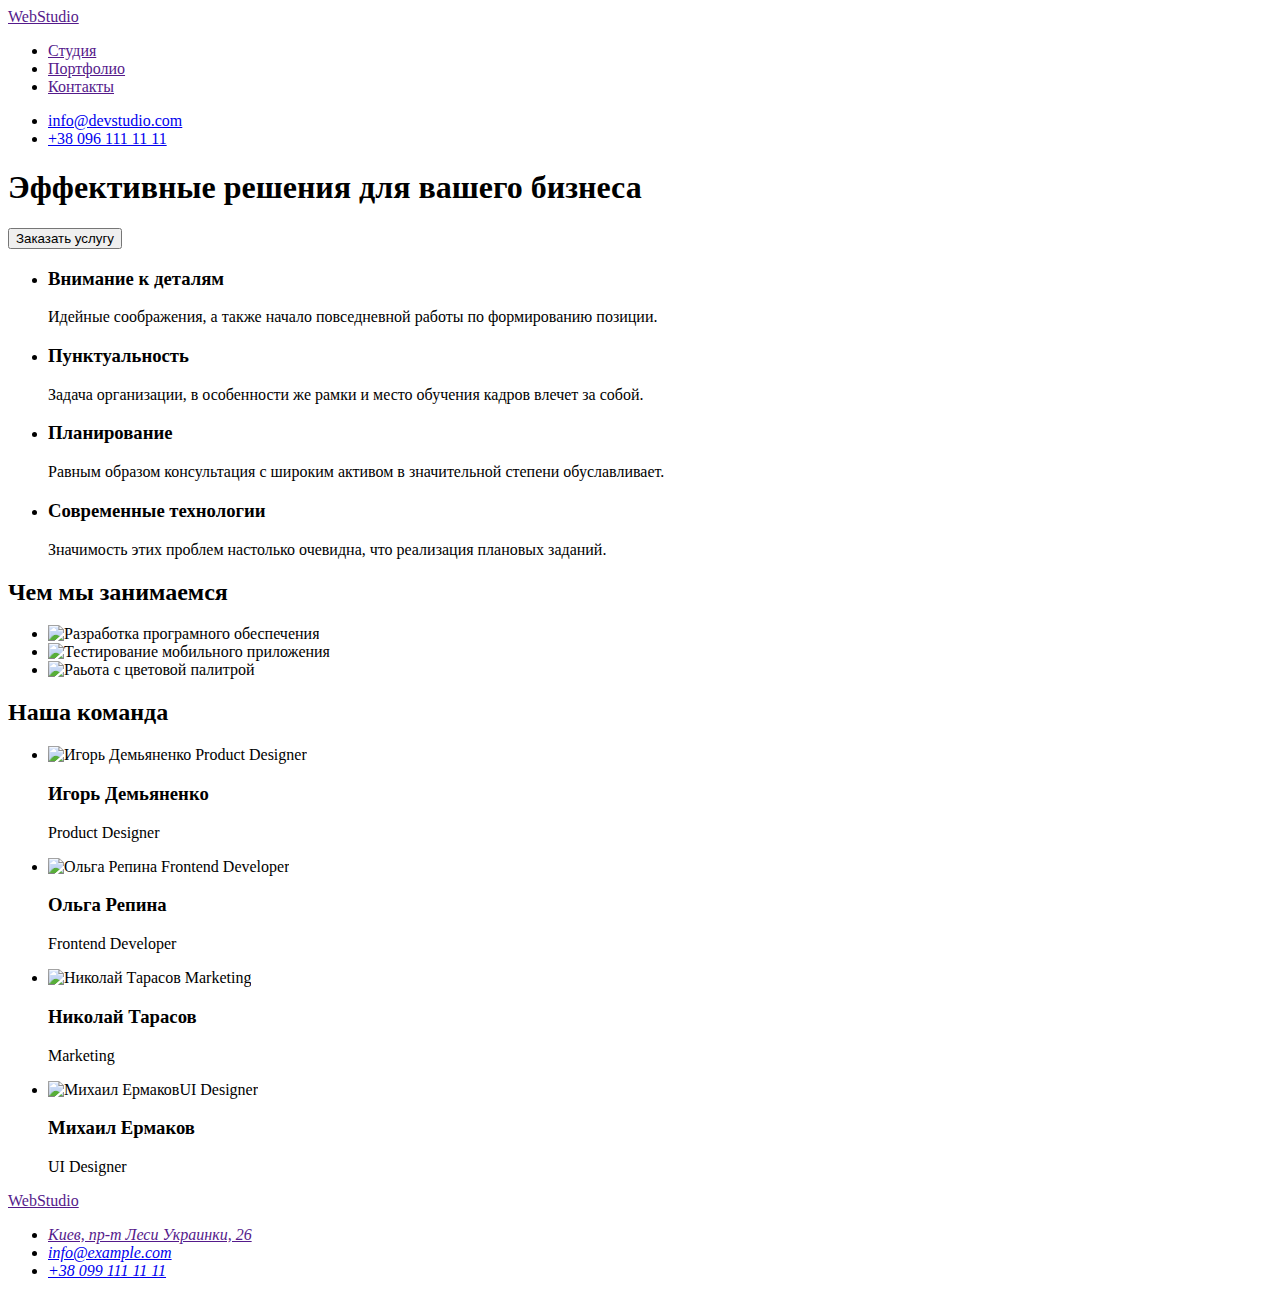
==== index.html @ 4a4180a5 "Копія файлів попередньої роботи" ====
<!DOCTYPE html>
<html lang="ru">
<head>
    <meta charset="UTF-8">
    <meta http-equiv="X-UA-Compatible" content="IE=edge">
    <meta name="viewport" content="width=device-width, initial-scale=1.0">
    <title>Document</title>
</head>
<body>
    <header>
        <nav>
            <a href="" lang="en">WebStudio</a>
            <ul>
                <li><a href="">Студия</a></li>
                <li><a href="">Портфолио</a></li>
                <li><a href="">Контакты</a></li>
            </ul>
        </nav>
        <ul>
            <li><a href="mailto:info@devstudio.com" lang="en">info@devstudio.com</a></li>
            <li><a href="tel:+380961111111">+38 096 111 11 11</a></li>
        </ul>
    </header>

    <main>
        <!-- Эффективные решения для вашего бизнеса -->
        <section>
           <h1>Эффективные решения для вашего бизнеса</h1>
           <button type="button">Заказать услугу</button>
        </section>

        <!--Текстові блоки -->
        <section>
            <h2 hidden>Features</h2>
            <ul>
                <li>
                    <h3>Внимание к деталям</h3>
                    <p>Идейные соображения, а также начало повседневной работы по формированию позиции.</p>
                </li>
                <li>
                    <h3>Пунктуальность</h3>
                    <p>Задача организации, в особенности же рамки и место обучения кадров влечет за собой.</p>
                </li>
                <li>
                    <h3>Планирование</h3>
                    <p>Равным образом консультация с широким активом в значительной степени обуславливает.</p>
                </li>
                <li>
                    <h3>Современные технологии</h3>
                    <p>Значимость этих проблем настолько очевидна, что реализация плановых заданий.</p>
                </li>
            </ul>
        </section>
        <!-- Чем мы занимаемся -->
        <section>
            <h2>Чем мы занимаемся</h2>
            <ul>
                <li><img src="../goit-markup-hw-01/images/box1.jpg" alt="Разработка програмного обеспечения" width="370"></li>
                <li><img src="../goit-markup-hw-01/images/box2.jpg" alt="Тестирование мобильного приложения" width="370"></li>
                <li><img src="../goit-markup-hw-01/images/box3.jpg" alt="Раьота с цветовой палитрой" width="370"></li>
            </ul>
        </section>
        <!-- Команда -->
        <section>
            <h2>Наша команда</h2>
            <ul>
                <li>
                    <img src="../goit-markup-hw-01/images/people1.jpg" alt="Игорь Демьяненко Product Designer" width="270">
                    <h3>Игорь Демьяненко</h3>
                    <p lang="en">Product Designer</p>
                </li>
                <li>
                    <img src="../goit-markup-hw-01/images/people2.jpg" alt="Ольга Репина Frontend Developer" width="270">
                    <h3>Ольга Репина</h3>
                    <p lang="en">Frontend Developer</p>
                </li>
                <li>
                    <img src="../goit-markup-hw-01/images/people3.jpg" alt="Николай Тарасов Marketing" width="270">
                    <h3>Николай Тарасов</h3>
                    <p lang="en">Marketing</p>
                </li>
                <li>
                    <img src="../goit-markup-hw-01/images/people4.jpg" alt=" Михаил ЕрмаковUI Designer" width="270">
                    <h3>Михаил Ермаков</h3>
                    <p lang="en">UI Designer</p>
                </li>
            </ul>
        </section>
    </main>

    <footer>
        <a href="" lang="en">WebStudio</a>
        <address>
            <ul>
                <li><a href="">Киев, пр-т Леси Украинки, 26</a></li>
                <li><a href="mailto:info@example.com">info@example.com</a></li>
                <li><a href="tel:+380991111111">+38 099 111 11 11</a></li>
            </ul>
        </address>
    </footer>
</body>
</html>
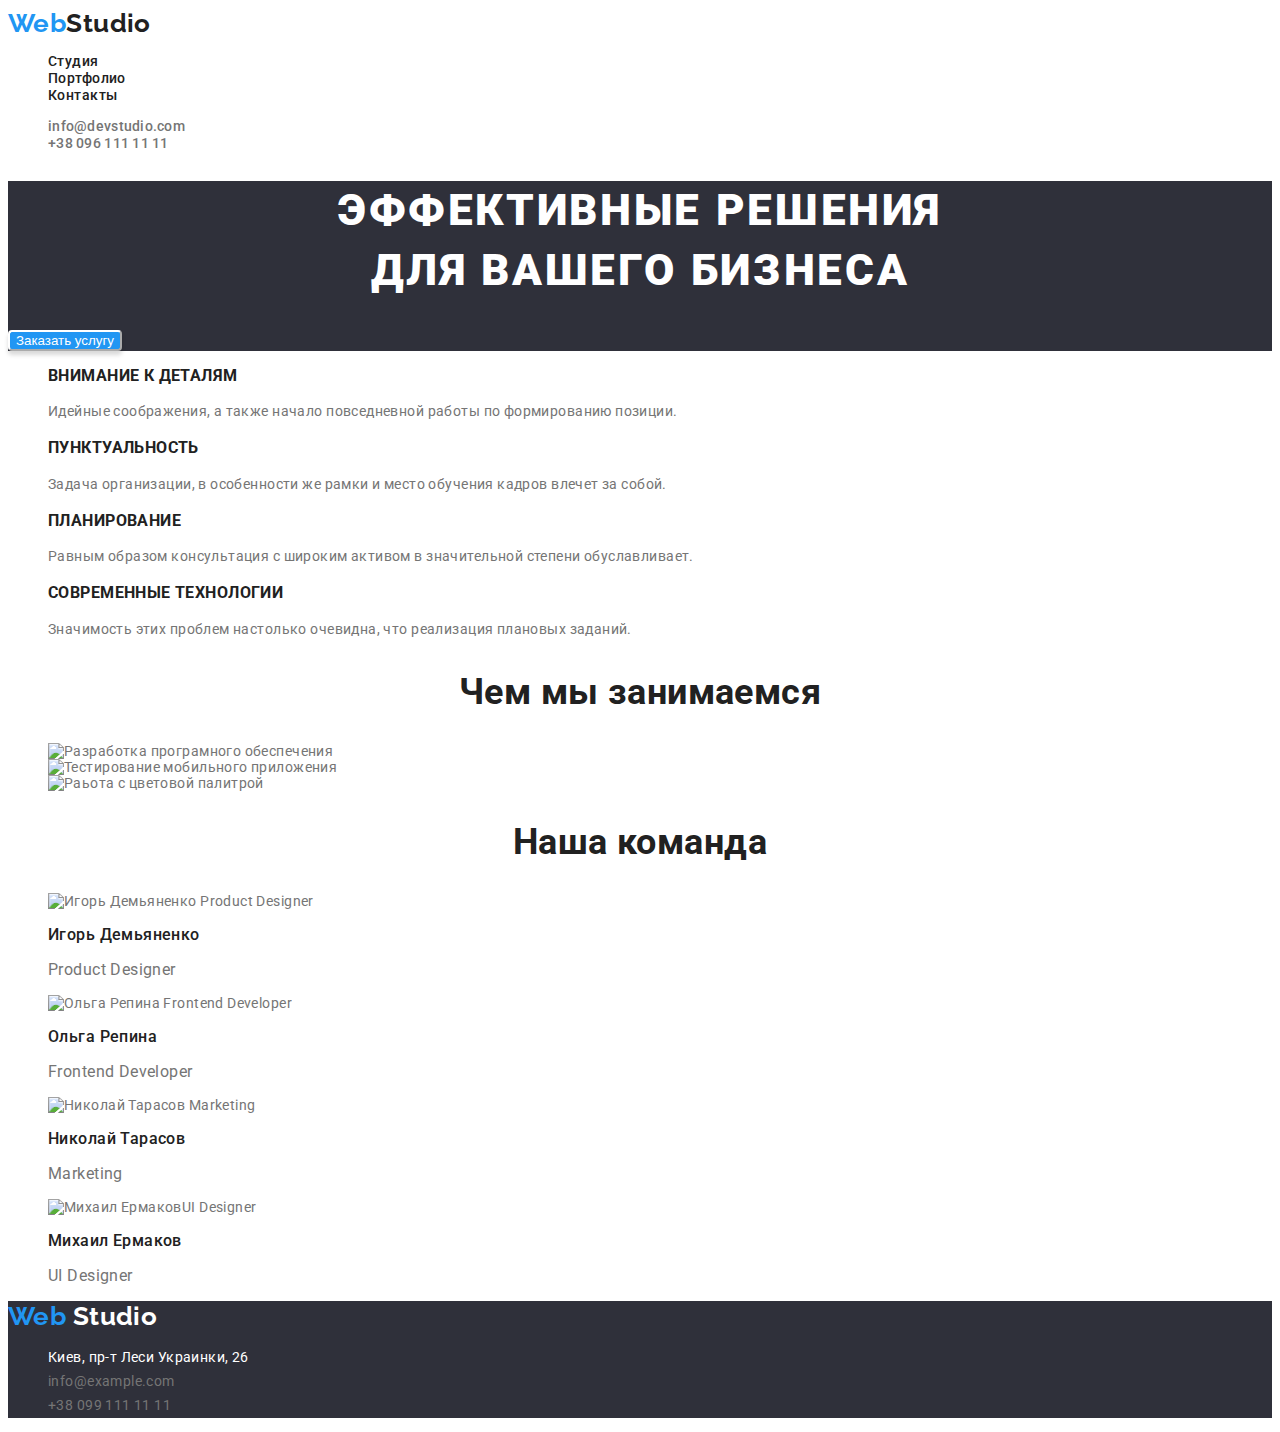
==== commit ba9031a7: "Css оформлення основного html" ====
--- a/index.html
+++ b/index.html
@@ -5,55 +5,62 @@
     <meta http-equiv="X-UA-Compatible" content="IE=edge">
     <meta name="viewport" content="width=device-width, initial-scale=1.0">
     <title>Document</title>
+    <link rel="stylesheet" href="./css/styles.css">
+    <link rel="preconnect" href="https://fonts.googleapis.com">
+    <link rel="preconnect" href="https://fonts.gstatic.com" crossorigin>
+    <link href="https://fonts.googleapis.com/css2?family=Raleway:wght@700&family=Roboto:wght@400;500;700;900&display=swap"
+        rel="stylesheet">
+    
 </head>
 <body>
+    <!-- Header -->
     <header>
         <nav>
-            <a href="" lang="en">WebStudio</a>
+            <a href="" lang="en" class="logo"><span class="web">Web</span>Studio</a>
             <ul>
-                <li><a href="">Студия</a></li>
-                <li><a href="">Портфолио</a></li>
-                <li><a href="">Контакты</a></li>
+                <li><a href=""class="nav-link">Студия</a></li>
+                <li><a href=""class="nav-link">Портфолио</a></li>
+                <li><a href=""class="nav-link">Контакты</a></li>
             </ul>
         </nav>
         <ul>
-            <li><a href="mailto:info@devstudio.com" lang="en">info@devstudio.com</a></li>
-            <li><a href="tel:+380961111111">+38 096 111 11 11</a></li>
+            <li><a href="mailto:info@devstudio.com" lang="en"class="info" >info@devstudio.com</a></li>
+            <li><a href="tel:+380961111111" class="info">+38 096 111 11 11</a></li>
         </ul>
     </header>
 
     <main>
         <!-- Эффективные решения для вашего бизнеса -->
-        <section>
-           <h1>Эффективные решения для вашего бизнеса</h1>
-           <button type="button">Заказать услугу</button>
+        <section class="hero">
+           <h1 class="hero-title">Эффективные решения <br> для вашего бизнеса</h1>
+           <button type="button" class="hero-button">Заказать услугу</button>
         </section>
 
         <!--Текстові блоки -->
-        <section>
+        <section class="features">
             <h2 hidden>Features</h2>
             <ul>
                 <li>
-                    <h3>Внимание к деталям</h3>
-                    <p>Идейные соображения, а также начало повседневной работы по формированию позиции.</p>
+                    <h3 class="features-header">Внимание к деталям</h3>
+                    <p class="features-text">Идейные соображения, а также начало повседневной работы по формированию позиции.</p>
                 </li>
                 <li>
-                    <h3>Пунктуальность</h3>
-                    <p>Задача организации, в особенности же рамки и место обучения кадров влечет за собой.</p>
+                    <h3 class="features-header">Пунктуальность</h3>
+                    <p class="features-text">Задача организации, в особенности же рамки и место обучения кадров влечет за собой.</p>
                 </li>
                 <li>
-                    <h3>Планирование</h3>
-                    <p>Равным образом консультация с широким активом в значительной степени обуславливает.</p>
+                    <h3 class="features-header">Планирование</h3>
+                    <p class="features-text">Равным образом консультация с широким активом в значительной степени обуславливает.</p>
                 </li>
                 <li>
-                    <h3>Современные технологии</h3>
-                    <p>Значимость этих проблем настолько очевидна, что реализация плановых заданий.</p>
+                    <h3 class="features-header">Современные технологии</h3>
+                    <p class="features-text">Значимость этих проблем настолько очевидна, что реализация плановых заданий.</p>
                 </li>
             </ul>
         </section>
         <!-- Чем мы занимаемся -->
-        <section>
-            <h2>Чем мы занимаемся</h2>
+        <section class="occupation">
+            <h2 class="header">Чем мы занимаемся</h2>
             <ul>
                 <li><img src="../goit-markup-hw-01/images/box1.jpg" alt="Разработка програмного обеспечения" width="370"></li>
                 <li><img src="../goit-markup-hw-01/images/box2.jpg" alt="Тестирование мобильного приложения" width="370"></li>
@@ -61,40 +68,40 @@
             </ul>
         </section>
         <!-- Команда -->
-        <section>
-            <h2>Наша команда</h2>
+        <section class="team">
+            <h2 class="header">Наша команда</h2>
             <ul>
                 <li>
                     <img src="../goit-markup-hw-01/images/people1.jpg" alt="Игорь Демьяненко Product Designer" width="270">
-                    <h3>Игорь Демьяненко</h3>
-                    <p lang="en">Product Designer</p>
+                    <h3 class="team-name">Игорь Демьяненко</h3>
+                    <p lang="en" class="team-text">Product Designer</p>
                 </li>
                 <li>
                     <img src="../goit-markup-hw-01/images/people2.jpg" alt="Ольга Репина Frontend Developer" width="270">
-                    <h3>Ольга Репина</h3>
-                    <p lang="en">Frontend Developer</p>
+                    <h3 class="team-name">Ольга Репина</h3>
+                    <p lang="en" class="team-text">Frontend Developer</p>
                 </li>
                 <li>
                     <img src="../goit-markup-hw-01/images/people3.jpg" alt="Николай Тарасов Marketing" width="270">
-                    <h3>Николай Тарасов</h3>
-                    <p lang="en">Marketing</p>
+                    <h3 class="team-name">Николай Тарасов</h3>
+                    <p lang="en" class="team-text">Marketing</p>
                 </li>
                 <li>
                     <img src="../goit-markup-hw-01/images/people4.jpg" alt=" Михаил ЕрмаковUI Designer" width="270">
-                    <h3>Михаил Ермаков</h3>
-                    <p lang="en">UI Designer</p>
+                    <h3 class="team-name">Михаил Ермаков</h3>
+                    <p lang="en" class="team-text">UI Designer</p>
                 </li>
             </ul>
         </section>
     </main>
 
     <footer>
-        <a href="" lang="en">WebStudio</a>
+        <a href="" lang="en" class="logo"><span class="web">Web</span> <span class="studio">Studio</span></a>
         <address>
             <ul>
-                <li><a href="">Киев, пр-т Леси Украинки, 26</a></li>
-                <li><a href="mailto:info@example.com">info@example.com</a></li>
-                <li><a href="tel:+380991111111">+38 099 111 11 11</a></li>
+                <li ><a href="" class="footer-link address">Киев, пр-т Леси Украинки, 26</a></li>
+                <li ><a href="mailto:info@example.com" class="footer-link">info@example.com</a></li>
+                <li><a href="tel:+380991111111" class="footer-link">+38 099 111 11 11</a></li>
             </ul>
         </address>
     </footer>
--- a/css/styles.css
+++ b/css/styles.css
@@ -0,0 +1,135 @@
+:root{
+    --headers-text:#212121;
+    --main-text:#757575;
+    --accent-text:#2196F3;
+    --main-background:#FFFFFF;
+    --white-header:#FFFFFF;
+    --background-accent:#2F303A;
+}
+body{
+font-family: 'Roboto',sans-serif;
+letter-spacing: 0.03em;
+color: var(--main-text);
+background-color: var(--main-background);
+font-size: 14px;
+}
+
+ul{
+    list-style: none;
+}
+a{
+    text-decoration: none;
+}
+/* Header */
+.logo{
+font-family: 'Raleway',sans-serif;
+font-weight: 700;
+font-size: 26px;
+line-height: 1.19;
+text-decoration: none;
+color: var(--headers-text);
+
+}
+.web{
+    color: var(--accent-text);
+}
+.nav-link{
+    color: var(--headers-text);
+    font-weight: 500;
+    font-size: 14px;
+    line-height: 1.14;
+}
+.nav-link:hover,
+.nav-link:focus
+{
+    color: var(--accent-text);
+}
+.info{
+color: inherit;
+font-weight: 500;
+line-height: 1.14;
+letter-spacing: 0.02em;
+}
+.info:hover,
+.info:focus {
+    color: var(--accent-text);
+}
+
+
+/* Hero */
+.hero{
+    background-color: var(--background-accent);
+}
+.hero-title{
+font-weight: 900;
+font-size: 44px;
+line-height: 1.36;
+color: var(--white-header);
+
+text-align: center;
+letter-spacing: 0.06em;
+text-transform: uppercase;
+}
+
+.hero-button{
+color:var(--white-header) ;
+background: #2196F3;
+box-shadow: 0px 4px 4px rgba(0, 0, 0, 0.15);
+border-radius: 4px;
+border-color: var(--white-header);
+cursor:pointer;
+}
+/* Features*/
+.features-header{
+font-weight: 700;
+line-height: 16px;
+text-transform: uppercase;
+color: var(--headers-text);
+}
+.features-text{
+font-weight: 400;
+line-height: 1.7;
+}
+/* header */
+.header{
+    font-weight: 700;
+    font-size: 36px;
+    line-height: 1.17;
+    text-align: center;
+    color: var(--headers-text);
+}
+/* Occupation */
+
+
+/* Team */
+.team-name{
+font-weight: 500;
+font-size: 16px;
+line-height: 1.19;
+color: var(--headers-text);
+
+}
+.team-text{
+font-size: 16px;
+line-height: 1.19;
+}
+/* FOOTER */
+footer{
+background-color: var(--background-accent)
+}
+.footer-link{
+    font-weight: 400;
+    line-height: 1.7;
+    color: inherit;
+    font-family: 'Roboto';
+    font-style: normal;
+}
+.footer-link:hover{
+color: var(--accent-text);
+}
+ .address{
+     color: var(--white-header);
+ }
+ .studio{
+     color: #FFFFFF;
+ }
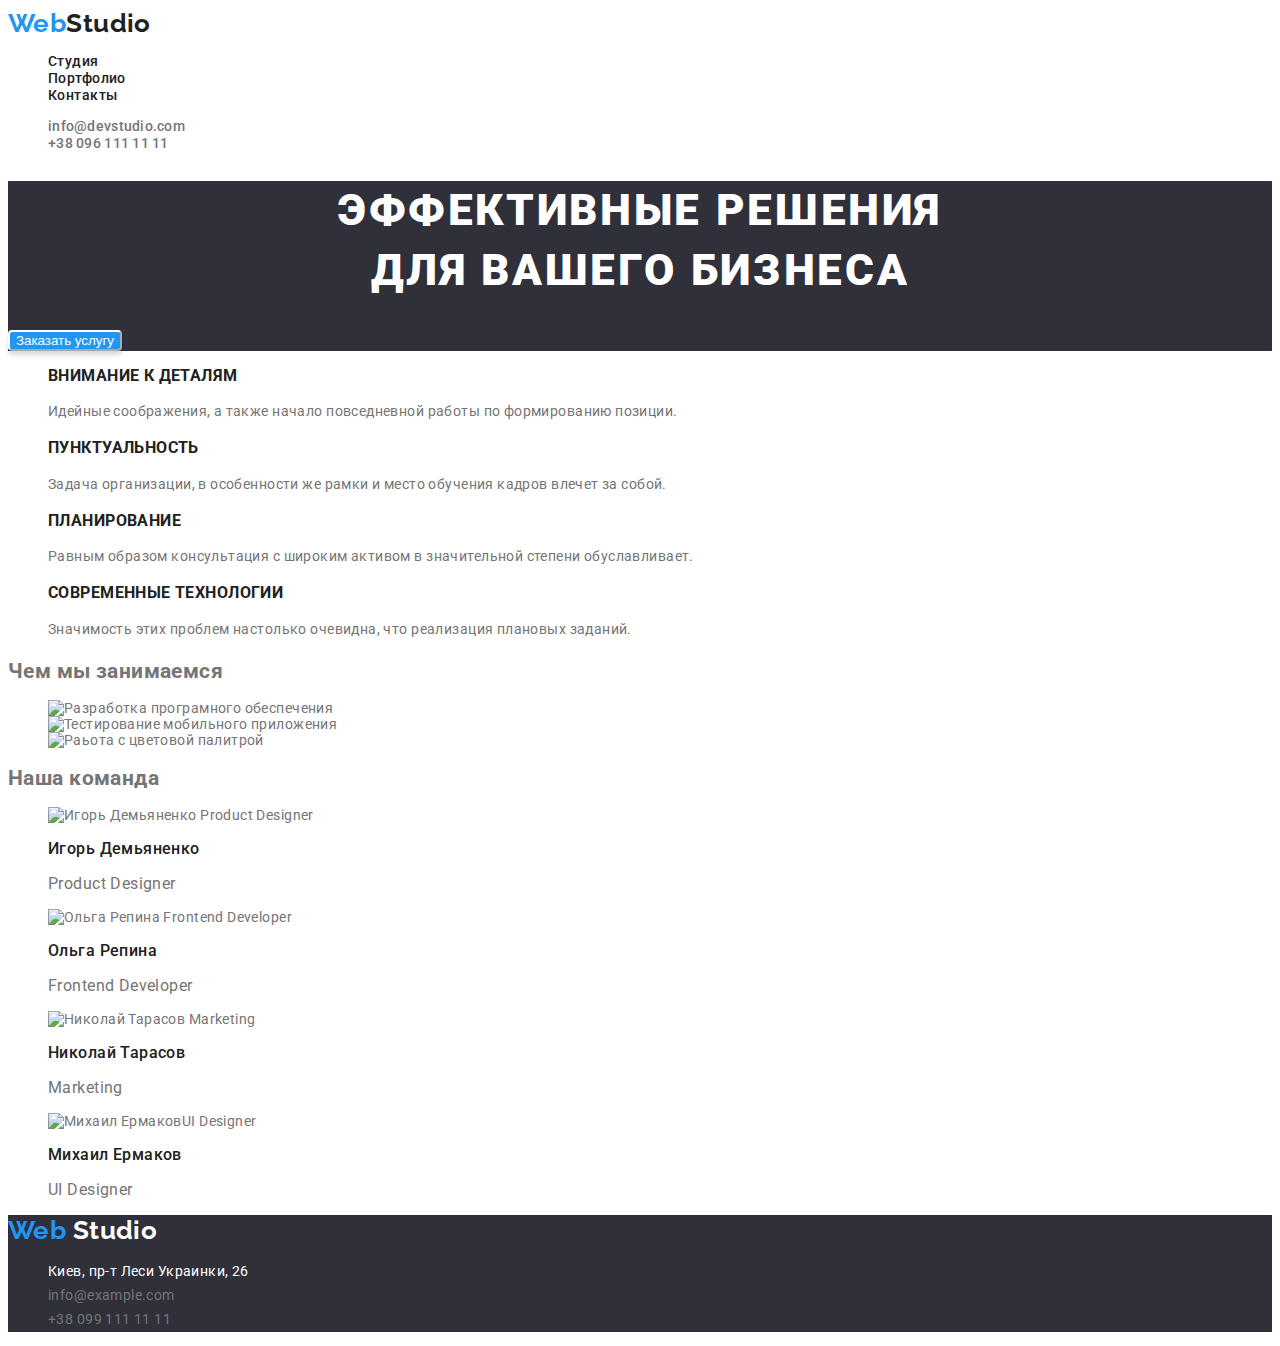
==== commit 8bf0f4a2: "Розмітка портфоліо" ====
--- a/index.html
+++ b/index.html
@@ -18,8 +18,8 @@
         <nav>
             <a href="" lang="en" class="logo"><span class="web">Web</span>Studio</a>
             <ul>
-                <li><a href=""class="nav-link">Студия</a></li>
-                <li><a href=""class="nav-link">Портфолио</a></li>
+                <li><a href=""class="nav-link active">Студия</a></li>
+                <li><a href="./portfolio.html"class="nav-link">Портфолио</a></li>
                 <li><a href=""class="nav-link">Контакты</a></li>
             </ul>
         </nav>
@@ -41,26 +41,26 @@
             <h2 hidden>Features</h2>
             <ul>
                 <li>
-                    <h3 class="features-header">Внимание к деталям</h3>
+                    <h3 class ="features-header">Внимание к деталям</h3>
                     <p class="features-text">Идейные соображения, а также начало повседневной работы по формированию позиции.</p>
                 </li>
                 <li>
-                    <h3 class="features-header">Пунктуальность</h3>
+                    <h3 class ="features-header">Пунктуальность</h3>
                     <p class="features-text">Задача организации, в особенности же рамки и место обучения кадров влечет за собой.</p>
                 </li>
                 <li>
-                    <h3 class="features-header">Планирование</h3>
+                    <h3 class ="features-header">Планирование</h3>
                     <p class="features-text">Равным образом консультация с широким активом в значительной степени обуславливает.</p>
                 </li>
                 <li>
-                    <h3 class="features-header">Современные технологии</h3>
+                    <h3 class ="features-header">Современные технологии</h3>
                     <p class="features-text">Значимость этих проблем настолько очевидна, что реализация плановых заданий.</p>
                 </li>
             </ul>
         </section>
         <!-- Чем мы занимаемся -->
         <section class="occupation">
-            <h2 class="header">Чем мы занимаемся</h2>
+            <h2>Чем мы занимаемся</h2>
             <ul>
                 <li><img src="../goit-markup-hw-01/images/box1.jpg" alt="Разработка програмного обеспечения" width="370"></li>
                 <li><img src="../goit-markup-hw-01/images/box2.jpg" alt="Тестирование мобильного приложения" width="370"></li>
@@ -69,12 +69,12 @@
         </section>
         <!-- Команда -->
         <section class="team">
-            <h2 class="header">Наша команда</h2>
+            <h2>Наша команда</h2>
             <ul>
                 <li>
                     <img src="../goit-markup-hw-01/images/people1.jpg" alt="Игорь Демьяненко Product Designer" width="270">
-                    <h3 class="team-name">Игорь Демьяненко</h3>
-                    <p lang="en" class="team-text">Product Designer</p>
+                    <h3  class="team-name">Игорь Демьяненко</h3>
+                    <p lang="en"  class="team-text">Product Designer</p>
                 </li>
                 <li>
                     <img src="../goit-markup-hw-01/images/people2.jpg" alt="Ольга Репина Frontend Developer" width="270">
@@ -99,8 +99,8 @@
         <a href="" lang="en" class="logo"><span class="web">Web</span> <span class="studio">Studio</span></a>
         <address>
             <ul>
-                <li ><a href="" class="footer-link address">Киев, пр-т Леси Украинки, 26</a></li>
-                <li ><a href="mailto:info@example.com" class="footer-link">info@example.com</a></li>
+                <li><a href="" class="footer-link address">Киев, пр-т Леси Украинки, 26</a></li>
+                <li><a href="mailto:info@example.com" class="footer-link">info@example.com</a></li>
                 <li><a href="tel:+380991111111" class="footer-link">+38 099 111 11 11</a></li>
             </ul>
         </address>
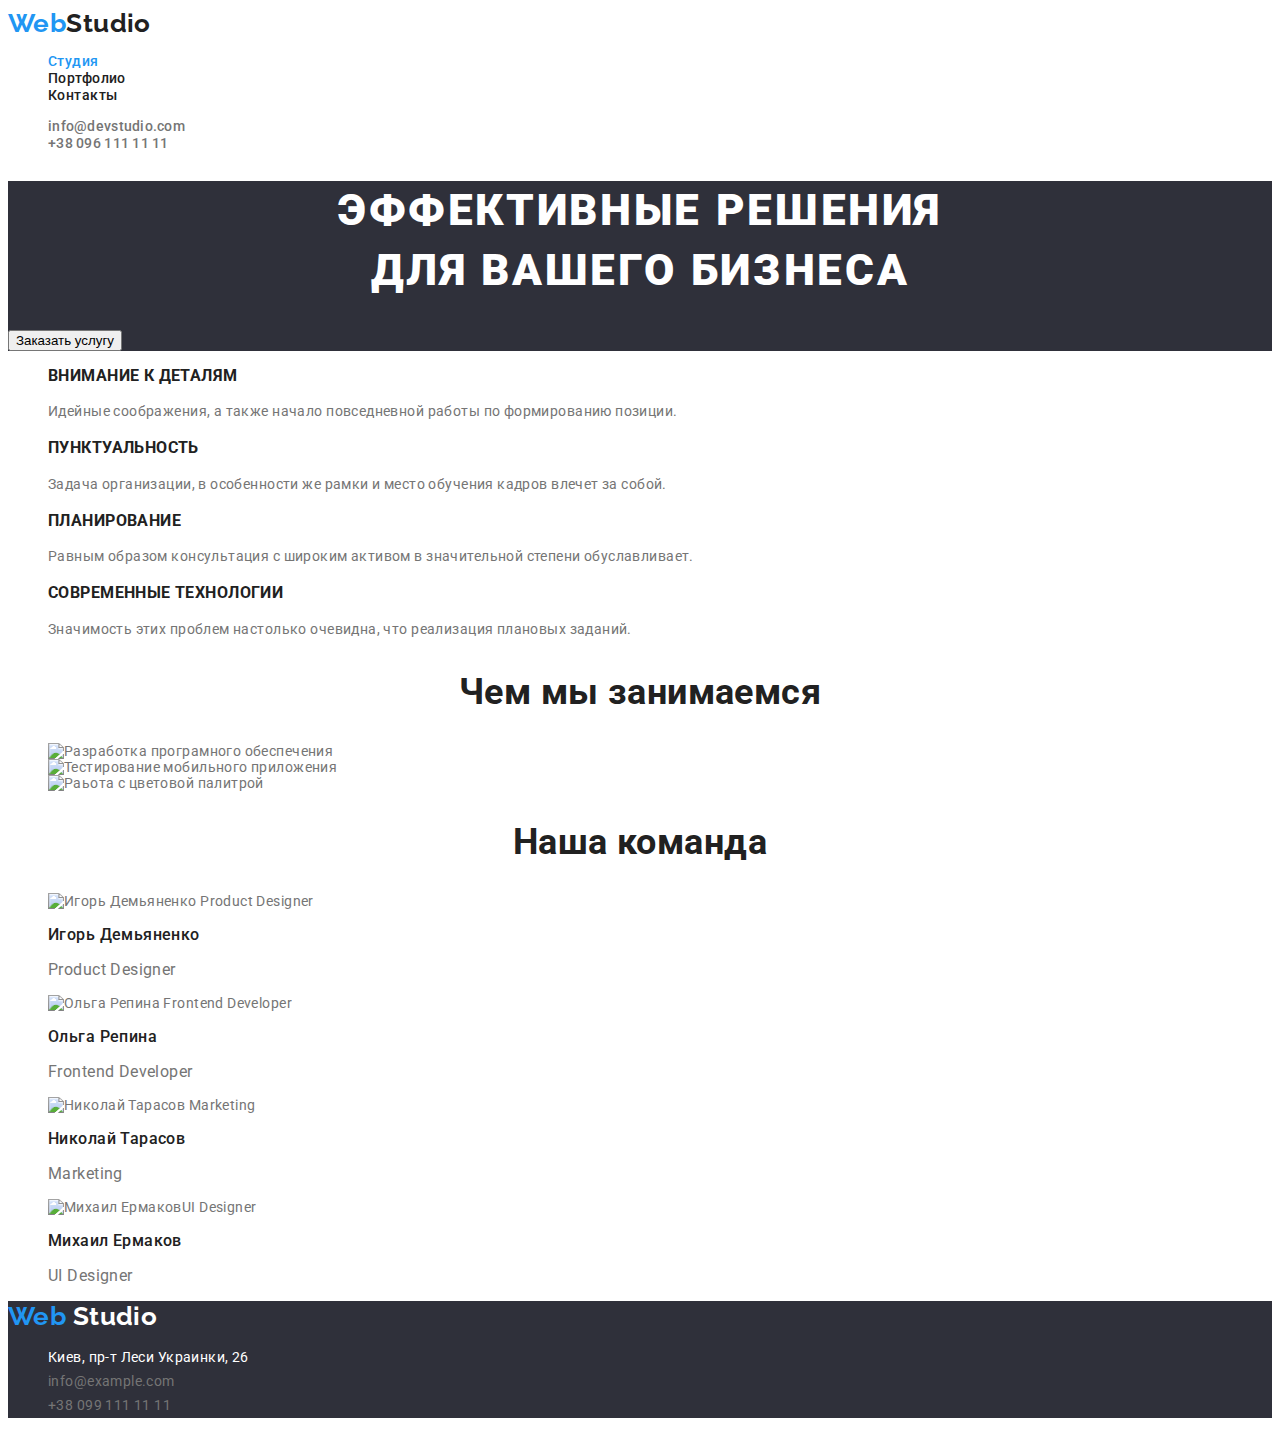
==== commit 34d64357: "Update index.html" ====
--- a/index.html
+++ b/index.html
@@ -60,7 +60,7 @@
         </section>
         <!-- Чем мы занимаемся -->
         <section class="occupation">
-            <h2>Чем мы занимаемся</h2>
+            <h2 class="header">Чем мы занимаемся</h2>
             <ul>
                 <li><img src="../goit-markup-hw-01/images/box1.jpg" alt="Разработка програмного обеспечения" width="370"></li>
                 <li><img src="../goit-markup-hw-01/images/box2.jpg" alt="Тестирование мобильного приложения" width="370"></li>
@@ -69,7 +69,7 @@
         </section>
         <!-- Команда -->
         <section class="team">
-            <h2>Наша команда</h2>
+            <h2 class="header">Наша команда</h2>
             <ul>
                 <li>
                     <img src="../goit-markup-hw-01/images/people1.jpg" alt="Игорь Демьяненко Product Designer" width="270">
--- a/css/styles.css
+++ b/css/styles.css
@@ -54,7 +54,9 @@
 .info:focus {
     color: var(--accent-text);
 }
-
+.active{
+    color: var(--accent-text);
+}
 
 /* Hero */
 .hero{
@@ -71,7 +73,7 @@
 text-transform: uppercase;
 }
 
-.hero-button{
+.button-hero{
 color:var(--white-header) ;
 background: #2196F3;
 box-shadow: 0px 4px 4px rgba(0, 0, 0, 0.15);
@@ -133,3 +135,40 @@
  .studio{
      color: #FFFFFF;
  }
+
+
+
+
+
+ /* PORTFOLIO HTML */
+
+ /* PORTFOLIO */
+ .button{
+    font-weight: 700;
+    font-size: 16px;
+    line-height: 1.6;
+    color: var(--headers-text);
+    background-color: var(--main-background);
+    border: none;
+    background-color: #F5F4FA;
+    border-radius: 4px;
+    cursor: pointer;
+ }
+ .button:hover{
+     color: var(--white-header);
+     background-color: var(--accent-text);
+ }
+ .portfolio-header{
+    font-weight: 700;
+    font-size: 18px;
+    line-height: 2.0;
+    letter-spacing: 0.06em;
+    color: var(--headers-text);
+ }
+ .portfolio-text{
+    font-size: 16px;
+    line-height: 1.8;
+    color: var(--main-text);
+ }
+ 
+
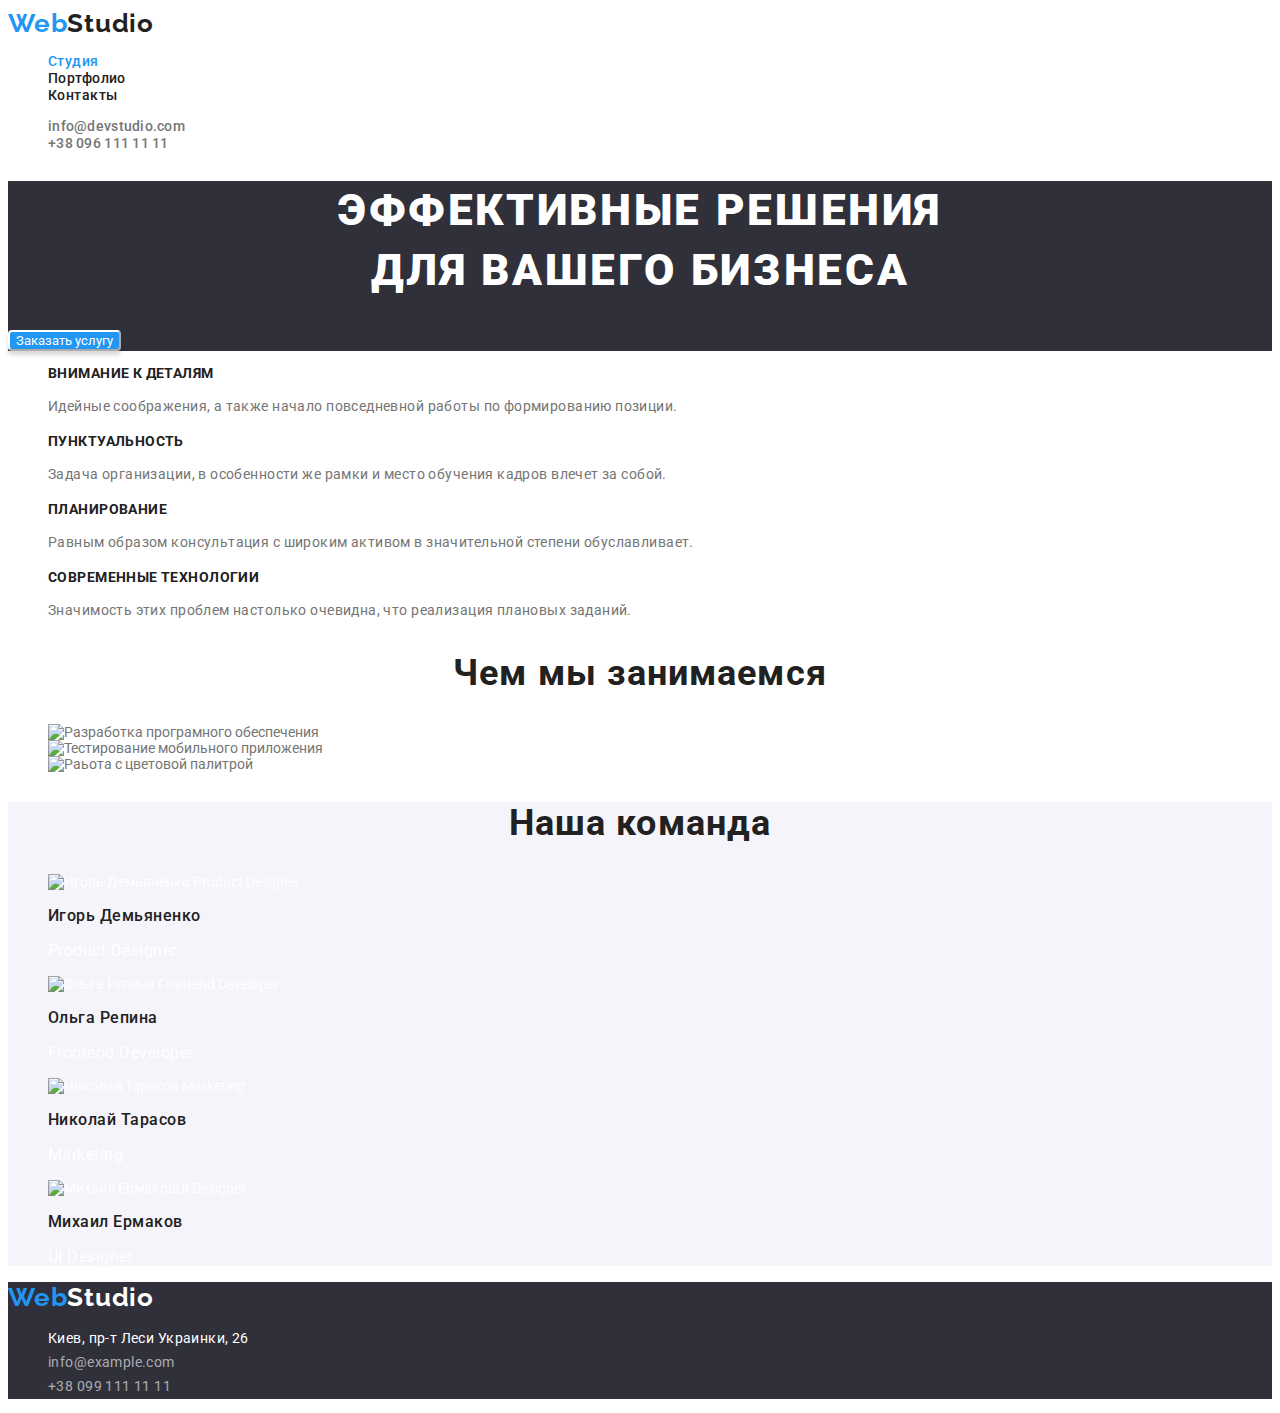
==== commit 819546de: "Допрацювання" ====
--- a/index.html
+++ b/index.html
@@ -16,16 +16,16 @@
     <!-- Header -->
     <header>
         <nav>
-            <a href="" lang="en" class="logo"><span class="web">Web</span>Studio</a>
-            <ul>
-                <li><a href=""class="nav-link active">Студия</a></li>
-                <li><a href="./portfolio.html"class="nav-link">Портфолио</a></li>
-                <li><a href=""class="nav-link">Контакты</a></li>
+            <a href="" lang="en" class="logo">Web<span class="studio">Studio</span></a>
+            <ul class="list">
+                <li><a href="" class="nav-link active link">Студия</a></li>
+                <li><a href="./portfolio.html" class="nav-link link">Портфолио</a></li>
+                <li><a href="" class="nav-link link">Контакты</a></li>
             </ul>
         </nav>
-        <ul>
-            <li><a href="mailto:info@devstudio.com" lang="en"class="info" >info@devstudio.com</a></li>
-            <li><a href="tel:+380961111111" class="info">+38 096 111 11 11</a></li>
+        <ul class="list">
+            <li><a href="mailto:info@devstudio.com" lang="en" class="info link" >info@devstudio.com</a></li>
+            <li><a href="tel:+380961111111" class="info link">+38 096 111 11 11</a></li>
         </ul>
     </header>
 
@@ -33,13 +33,13 @@
         <!-- Эффективные решения для вашего бизнеса -->
         <section class="hero">
            <h1 class="hero-title">Эффективные решения <br> для вашего бизнеса</h1>
-           <button type="button" class="hero-button">Заказать услугу</button>
+           <button type="button" class="button-hero">Заказать услугу</button>
         </section>
 
         <!--Текстові блоки -->
         <section class="features">
             <h2 hidden>Features</h2>
-            <ul>
+            <ul class="list">
                 <li>
                     <h3 class ="features-header">Внимание к деталям</h3>
                     <p class="features-text">Идейные соображения, а также начало повседневной работы по формированию позиции.</p>
@@ -61,7 +61,7 @@
         <!-- Чем мы занимаемся -->
         <section class="occupation">
             <h2 class="header">Чем мы занимаемся</h2>
-            <ul>
+            <ul class="list">
                 <li><img src="../goit-markup-hw-01/images/box1.jpg" alt="Разработка програмного обеспечения" width="370"></li>
                 <li><img src="../goit-markup-hw-01/images/box2.jpg" alt="Тестирование мобильного приложения" width="370"></li>
                 <li><img src="../goit-markup-hw-01/images/box3.jpg" alt="Раьота с цветовой палитрой" width="370"></li>
@@ -70,23 +70,23 @@
         <!-- Команда -->
         <section class="team">
             <h2 class="header">Наша команда</h2>
-            <ul>
-                <li>
+            <ul class="list">
+                <li class="team-icon">
                     <img src="../goit-markup-hw-01/images/people1.jpg" alt="Игорь Демьяненко Product Designer" width="270">
                     <h3  class="team-name">Игорь Демьяненко</h3>
                     <p lang="en"  class="team-text">Product Designer</p>
                 </li>
-                <li>
+                <li class="team-icon">
                     <img src="../goit-markup-hw-01/images/people2.jpg" alt="Ольга Репина Frontend Developer" width="270">
                     <h3 class="team-name">Ольга Репина</h3>
                     <p lang="en" class="team-text">Frontend Developer</p>
                 </li>
-                <li>
+                <li class="team-icon">
                     <img src="../goit-markup-hw-01/images/people3.jpg" alt="Николай Тарасов Marketing" width="270">
                     <h3 class="team-name">Николай Тарасов</h3>
                     <p lang="en" class="team-text">Marketing</p>
                 </li>
-                <li>
+                <li class="team-icon">
                     <img src="../goit-markup-hw-01/images/people4.jpg" alt=" Михаил ЕрмаковUI Designer" width="270">
                     <h3 class="team-name">Михаил Ермаков</h3>
                     <p lang="en" class="team-text">UI Designer</p>
@@ -96,12 +96,12 @@
     </main>
 
     <footer>
-        <a href="" lang="en" class="logo"><span class="web">Web</span> <span class="studio">Studio</span></a>
+        <a href="" lang="en" class="logo">Web<span class="studio-bottom">Studio</span></a>
         <address>
-            <ul>
-                <li><a href="" class="footer-link address">Киев, пр-т Леси Украинки, 26</a></li>
-                <li><a href="mailto:info@example.com" class="footer-link">info@example.com</a></li>
-                <li><a href="tel:+380991111111" class="footer-link">+38 099 111 11 11</a></li>
+            <ul class="list">
+                <li><a href="" class="footer-link address link">Киев, пр-т Леси Украинки, 26</a></li>
+                <li><a href="mailto:info@example.com " class="footer-link link">info@example.com</a></li>
+                <li><a href="tel:+380991111111" class="footer-link link">+38 099 111 11 11</a></li>
             </ul>
         </address>
     </footer>
--- a/css/styles.css
+++ b/css/styles.css
@@ -5,21 +5,22 @@
     --main-background:#FFFFFF;
     --white-header:#FFFFFF;
     --background-accent:#2F303A;
+    --background-grey:#F5F4FA;
+    --grey:rgba(255, 255, 255, 0.6);
 }
 body{
 font-family: 'Roboto',sans-serif;
-letter-spacing: 0.03em;
 color: var(--main-text);
 background-color: var(--main-background);
 font-size: 14px;
 }
+.list{
+list-style: none;
+}
+.link{
+text-decoration: none;
+}
 
-ul{
-    list-style: none;
-}
-a{
-    text-decoration: none;
-}
 /* Header */
 .logo{
 font-family: 'Raleway',sans-serif;
@@ -27,17 +28,19 @@
 font-size: 26px;
 line-height: 1.19;
 text-decoration: none;
-color: var(--headers-text);
+letter-spacing: 0.03em;
+color: var(--accent-text);
 
 }
-.web{
-    color: var(--accent-text);
+.studio{
+    color: var(--headers-text);
 }
 .nav-link{
     color: var(--headers-text);
     font-weight: 500;
     font-size: 14px;
     line-height: 1.14;
+    letter-spacing: 0.03em;
 }
 .nav-link:hover,
 .nav-link:focus
@@ -75,11 +78,12 @@
 
 .button-hero{
 color:var(--white-header) ;
-background: #2196F3;
+background: var(--accent-text);
 box-shadow: 0px 4px 4px rgba(0, 0, 0, 0.15);
 border-radius: 4px;
 border-color: var(--white-header);
 cursor:pointer;
+font-family: inherit;
 }
 /* Features*/
 .features-header{
@@ -87,10 +91,13 @@
 line-height: 16px;
 text-transform: uppercase;
 color: var(--headers-text);
+letter-spacing: 0.03em;
+font-size: 14px;
 }
 .features-text{
-font-weight: 400;
+
 line-height: 1.7;
+letter-spacing: 0.03em;
 }
 /* header */
 .header{
@@ -99,21 +106,29 @@
     line-height: 1.17;
     text-align: center;
     color: var(--headers-text);
+    letter-spacing: 0.03em;
 }
 /* Occupation */
 
 
 /* Team */
+.team{
+    background-color: var(--background-grey);
+}
 .team-name{
 font-weight: 500;
 font-size: 16px;
 line-height: 1.19;
 color: var(--headers-text);
-
+letter-spacing: 0.03em;
 }
 .team-text{
 font-size: 16px;
 line-height: 1.19;
+letter-spacing: 0.03em;
+}
+.team-icon{
+    color: var(--main-background);
 }
 /* FOOTER */
 footer{
@@ -125,16 +140,20 @@
     color: inherit;
     font-family: 'Roboto';
     font-style: normal;
+    letter-spacing: 0.03em;
+    color: var(--grey);
 }
-.footer-link:hover{
+.footer-link:hover,
+.footer-link:focus{
 color: var(--accent-text);
 }
  .address{
      color: var(--white-header);
  }
- .studio{
-     color: #FFFFFF;
+ .studio-bottom{
+     color: var(--white-header);
  }
+ 
 
 
 
@@ -150,13 +169,18 @@
     color: var(--headers-text);
     background-color: var(--main-background);
     border: none;
-    background-color: #F5F4FA;
+    background-color: var(--background-grey);
     border-radius: 4px;
     cursor: pointer;
+    letter-spacing: 0.03em;
+    font-family: inherit;
  }
- .button:hover{
+ .button:hover,
+ button:focus
+ {
      color: var(--white-header);
      background-color: var(--accent-text);
+
  }
  .portfolio-header{
     font-weight: 700;
@@ -169,6 +193,7 @@
     font-size: 16px;
     line-height: 1.8;
     color: var(--main-text);
+    letter-spacing: 0.03em;
  }
  
 
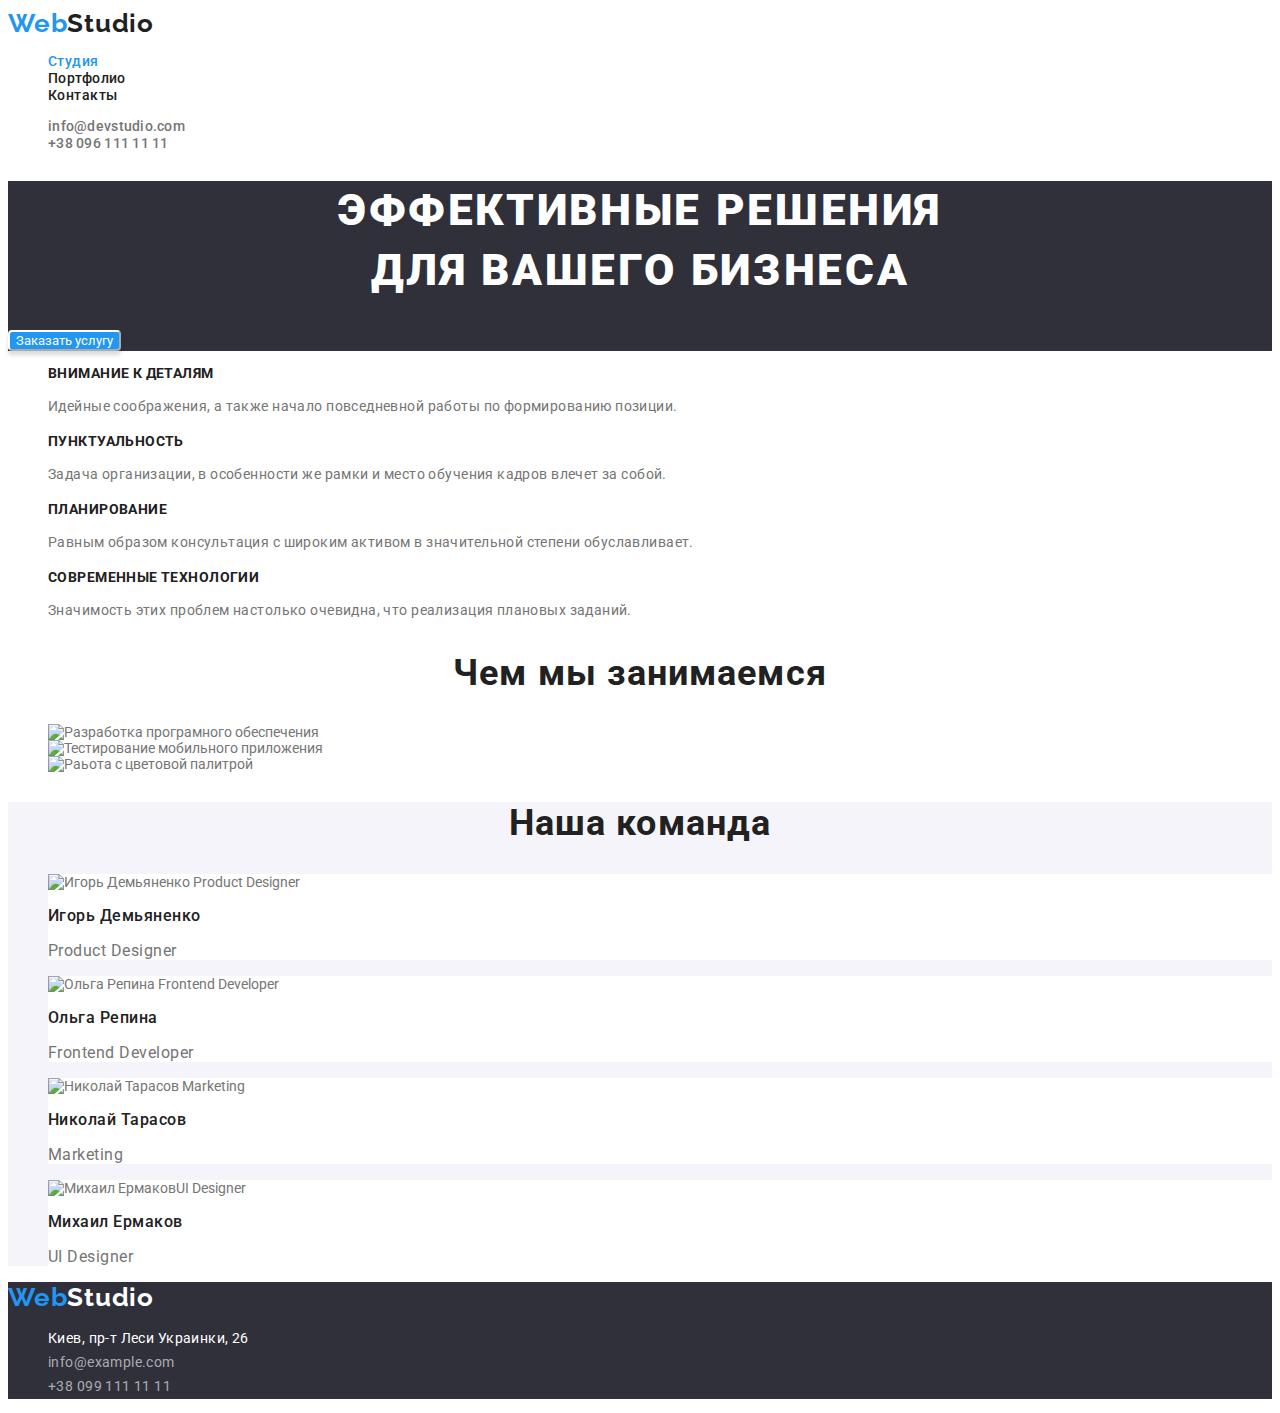
==== commit 60798ac3: "Доробки" ====
--- a/index.html
+++ b/index.html
@@ -72,9 +72,10 @@
             <h2 class="header">Наша команда</h2>
             <ul class="list">
                 <li class="team-icon">
-                    <img src="../goit-markup-hw-01/images/people1.jpg" alt="Игорь Демьяненко Product Designer" width="270">
-                    <h3  class="team-name">Игорь Демьяненко</h3>
-                    <p lang="en"  class="team-text">Product Designer</p>
+                        <img src="../goit-markup-hw-01/images/people1.jpg" alt="Игорь Демьяненко Product Designer" width="270">
+                        <h3 class="team-name">Игорь Демьяненко</h3>
+                        <p lang="en" class="team-text">Product Designer</p>
+                    
                 </li>
                 <li class="team-icon">
                     <img src="../goit-markup-hw-01/images/people2.jpg" alt="Ольга Репина Frontend Developer" width="270">
--- a/css/styles.css
+++ b/css/styles.css
@@ -126,9 +126,10 @@
 font-size: 16px;
 line-height: 1.19;
 letter-spacing: 0.03em;
+color: var(--main-text);
 }
 .team-icon{
-    color: var(--main-background);
+    background-color: var(--main-background);
 }
 /* FOOTER */
 footer{
